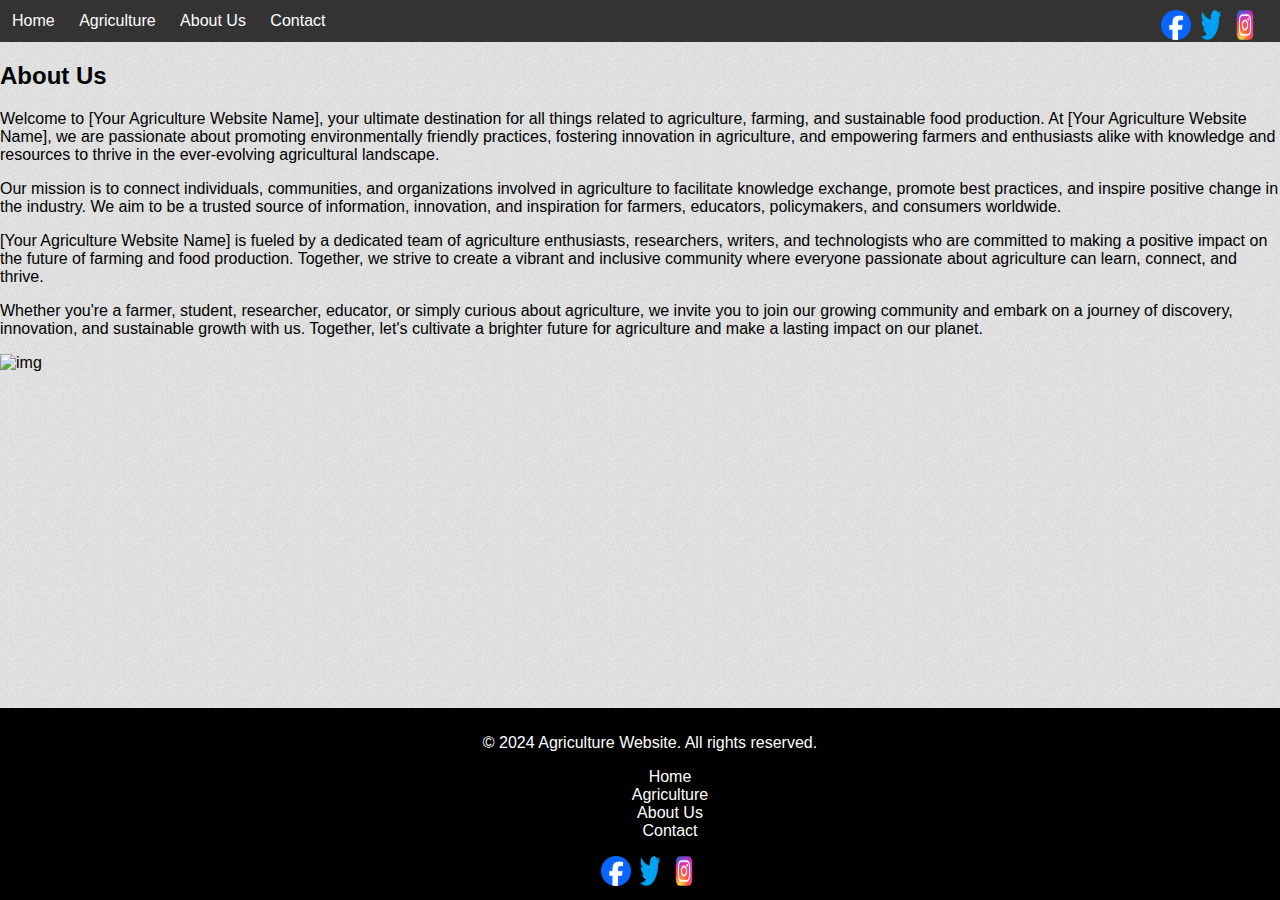
==== about.html @ 366ecf63 "first commit messege" ====
<!DOCTYPE html>
<html lang="en">
<head>
    <meta charset="UTF-8">
    <meta name="viewport" content="width=device-width, initial-scale=1.0">
    <title>About Us - Agriculture Website</title>
    <link rel="stylesheet" href="agriculture.css">
</head>
<body>
    <nav>
        <ul class="main-menu">
            <li><a href="./index.html">Home</a></li>
            <li class="dropdown">
                <a href="#">Agriculture</a>
                <ul class="submenu">
                    <li><a href="https://en.wikipedia.org/wiki/Paddy_field" target="_blank"><span style="color:rgb(250,241,239);">Paddy</span></a></li>
                    <li><a href="https://en.wikipedia.org/wiki/Vigna_mungo"><span style="color:black;">Black Gram</span></a></li>
                    <li><a href="https://en.wikipedia.org/wiki/Mung_bean"><span style="color:green;">Green Gram</span></a></li>
                </ul>
            </li>
            <li><a href="./about.html">About Us</a></li>
            <li><a href="./contact.html">Contact</a></li>
        </ul>
        <div class="icons1">
            <img src="./images/fb_icon_325x325.png" alt="facebook" width="30px" height="30px">
            <img src="./images/Twitter-Logo.png" alt="twitter" width="30px" height="30px">
            <img src="./images/Instagram-icon-Logo-2016-present.png" alt="insta" width="30px" height="30px">
        </div>
    </nav>
    
    <div id="about">
        <div class="abt1">
            <h2>About Us</h2>
            <p>Welcome to [Your Agriculture Website Name], your ultimate destination for all things related to agriculture, farming, and sustainable food production. At [Your Agriculture Website Name], we are passionate about promoting environmentally friendly practices, fostering innovation in agriculture, and empowering farmers and enthusiasts alike with knowledge and resources to thrive in the ever-evolving agricultural landscape.</p>
            <p>Our mission is to connect individuals, communities, and organizations involved in agriculture to facilitate knowledge exchange, promote best practices, and inspire positive change in the industry. We aim to be a trusted source of information, innovation, and inspiration for farmers, educators, policymakers, and consumers worldwide.</p>
            <p>[Your Agriculture Website Name] is fueled by a dedicated team of agriculture enthusiasts, researchers, writers, and technologists who are committed to making a positive impact on the future of farming and food production. Together, we strive to create a vibrant and inclusive community where everyone passionate about agriculture can learn, connect, and thrive.</p>
            <p>Whether you're a farmer, student, researcher, educator, or simply curious about agriculture, we invite you to join our growing community and embark on a journey of discovery, innovation, and sustainable growth with us. Together, let's cultivate a brighter future for agriculture and make a lasting impact on our planet.</p>
        </div>
        <div class="abt2">
            <img src="./nature-scene-rural-land-agriculture-grassland-abtract-silhouette-asian-farmers-working-rice-field-illustration_1150-37317.avif" alt="img" height="300px" width="300px">
        </div>
    </div>

    <footer class="about">
        <p>&copy; 2024 Agriculture Website. All rights reserved.</p>
        <div class="dh">
            <ul>
                <li><a href="./index.html">Home</a></li>
                <li><a href="#">Agriculture</a></li>
                <li><a href="./about.html">About Us</a></li>
                <li><a href="./contact.html">Contact</a></li>
            </ul>
        </div>
        <div class="icons2">
            <img src="./images/fb_icon_325x325.png" alt="facebook" width="30px" height="30px">
            <img src="./images/Twitter-Logo.png" alt="twitter" width="30px" height="30px">
            <img src="./images/Instagram-icon-Logo-2016-present.png" alt="insta" width="30px" height="30px">
        </div>
    </footer>
</body>
</html>
---- agriculture.css ----
body {
    font-family: 'Arial', sans-serif;
    margin: 0;
    padding: 0;
    margin-right: 0px;
    background-image: url(./images/background\ image.png);
    overflow-x: hidden;
}
textarea{
    width: 100%;
    height: 548px;
    border: none;
    background-color: aqua;
    /* visibility: hidden; */
}

.products{
    display: flex;
    justify-content:space-between;
    gap: 10px;
    left: 10px;
}
html {
    scroll-behavior: smooth;
}

/* CSS for the navigation menu */
nav {
    background-color: #333;
    color: #fff;
    padding: 10px;
    display: flex;
    justify-content: space-between;
    width: 100vw;
}

nav ul {
    list-style: none;
    padding: 1px;
    margin: 1px;
}

nav ul li {
    display: inline-block;
    margin-right: 20px;
}

nav ul li a {
    color: #fff;
    text-decoration: none;
}

nav ul li a:hover {
    color: #ffd700;
}

.dropdown {
    position: relative;
}

.dropdown .submenu {
    display: none;
    position: absolute;
    background-color: #333;
    padding: 20px;
}

.dropdown:hover .submenu {
    display: block;
}

.dropdown .submenu li {
    margin: 2px 2px;
}

.dropdown .submenu li a {
    color: #fff;
    text-decoration: none;
}

.dropdown .submenu li a:hover {
    color: #ffd700;
}

.icons1 {
    position: absolute;
    right: 20px;
    top: 10px;
}

.featured {
    text-align: center;
    padding: 80px;
    background-color: whitesmoke;
    background-image: url(./images/breadcrumb-banner-1.jpg);
    background-repeat: no-repeat;
    background-size: cover;
    width: 100vw;
}

/* Define common styles for product images */
.products img, .products2 img {
    border-radius: 100px;
    height: 200px;
    width: 200px;
    object-fit: cover;
    transition: width 5s;
}

.products1 img:hover, .products2 img:hover {
    border-radius: 100px;
    height: 300px;
    width: 300px;
    opacity: 0.5;
}

/* Additional styling for specific sections */
.products, .products2, .products5, .products6, .products8, .products9 {
    position: relative;
    background-color: aqua;
    border-radius: 10px;
    padding: 16px;
    width: 96vw;
}




.history {
    height: 295px;
    width: 713px;
    margin: 321px auto; 
    text-align: center;
}
    iframe {
        border-radius: 150px;
        border: none;
        position: absolute;
        left: 329px;
        top: 3px;
        margin-bottom: 400px;
        aspect-ratio: 16 / 9;
        width: 40em;
        height: 21em;
    }

.featured1, .featured p {
    background-image: linear-gradient(black, red, orange, green);
    background-size: cover;
    background-position: center;
    color: transparent;
    background-clip: text;
    -webkit-background-clip: text;
    font-size: 30px;
}

.item1 img, .item2 img {
    border-radius: 100px;
    height: 200px;
    width: 200px;
    object-fit: cover;
    transition: width 1s;
}

.item1 img:hover, .item2 img:hover {
    border-radius: 200px;
    height: 400px;
    width: 400px;
    opacity: 0.5;
}

footer {
    background-color: black;
    color: white;
    text-align: center;
    padding: 10px;
    position: sticky;
    bottom: 0;
    width: 100vw;
}

    footer.about {
        background-color: black;
        color: white;
        text-align: center;
        padding: 10px;
        position: fixed;
        bottom: 0;
        width: 100%;
        z-index: 100; 
    }
    footer.contact {
        background-color: black;
        color: white;
        text-align: center;
        padding: 10px;
        position: fixed;
        bottom: 0;
        width: 100%;
        z-index: 100; 
    }
    
 
.dh>ul>li>a{
     
    text-decoration: none; 
    color: #fff;
    
}
.dh>ul{
    list-style: none;
}
.paddy-link {
    color: rgb(250, 241, 239);
}



@media  (max-width: 768px) {
    nav ul {
        flex-direction: column;
        align-items: center;
    }

    .dropdown .submenu {
        position: static;
    }

    
       .icons1 {
            position: absolute;
            left: 695px;
            right: 4px;
             top: 4px;
            display: flex;
            gap: 28px;
            justify-content: center;
        }
    

    #contact {
        margin: 10px;
    }

    footer ul {
        flex-direction: column;
    }
    .products{
        width: 217vw;
    }
    .featured{
        width: 186vw;
    }
    nav{
        width: 224vw;
    }
    iframe{
        width: 24em;
    height: 14em;
    left: 236px;
    }
    .history {
        height: 336px;
        width: 724px;
        margin: 220px 54px;
        text-align: center;
         overflow: visible; 
    }
    footer,.about,.contact{
        width: 224vw;
    }
    textarea{
        width: 100%;
        height: 548px;
        border: none;
        background-color: aqua;
    }
    body{
        overflow-x: hidden;
    }
}
/* @media (max-width: 768px) {
    nav ul {
        flex-direction: column;
        align-items: center;
    }

    .dropdown .submenu {
        position: static;
    }

    .icons1 {
        display: flex;
        gap: 28px;
        justify-content: center;
        margin-top: 10px;
    }

    #contact {
        margin: 10px;
    }

    footer ul {
        flex-direction: column;
        text-align: center;
    }

    .products, .featured, nav, footer {
        width: 100%; /* Adjust to full screen width */
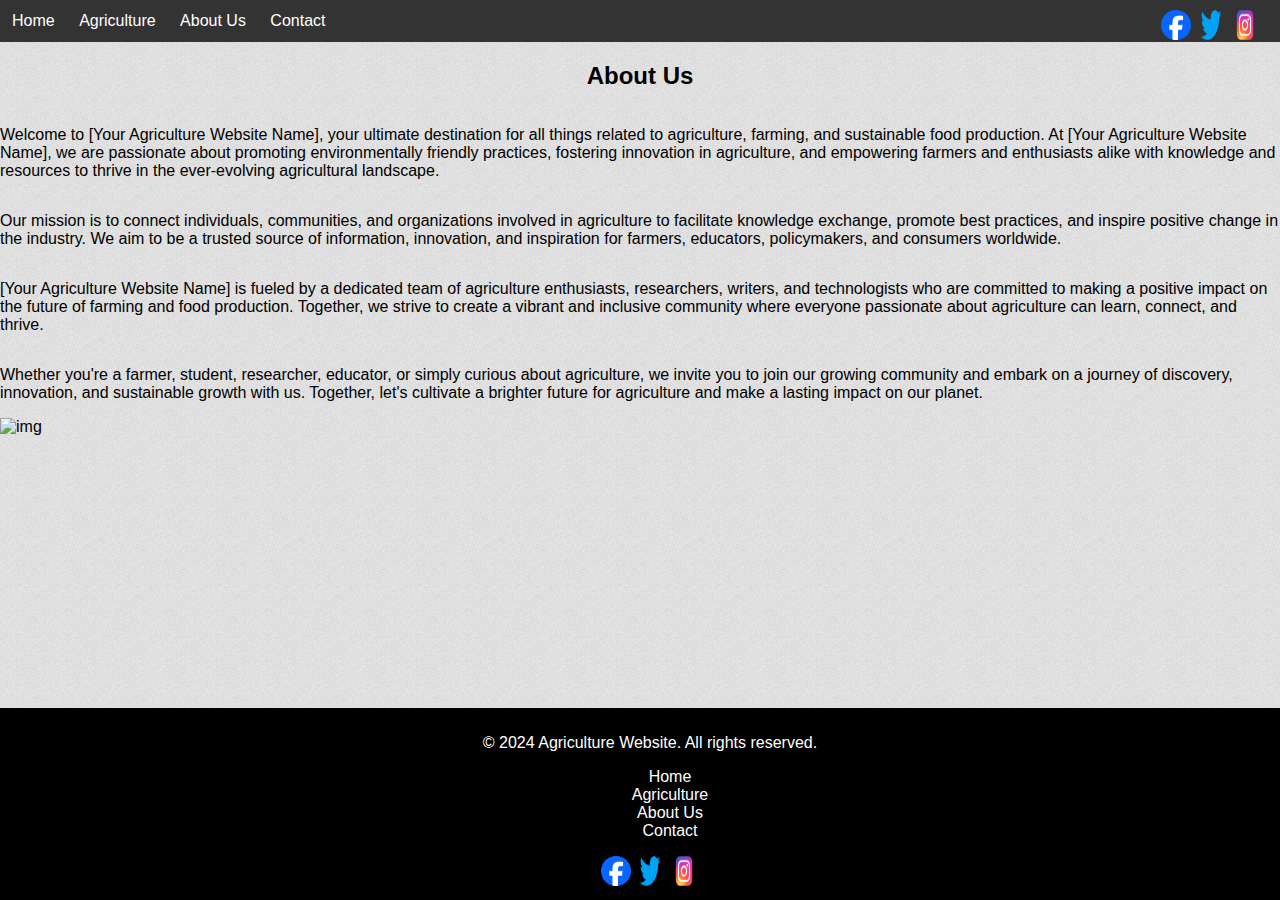
==== commit 4c7f47a1: "second commit messege" ====
--- a/about.html
+++ b/about.html
@@ -28,7 +28,7 @@
         </div>
     </nav>
     
-    <div id="about">
+    <div id="about1">
         <div class="abt1">
             <h2>About Us</h2>
             <p>Welcome to [Your Agriculture Website Name], your ultimate destination for all things related to agriculture, farming, and sustainable food production. At [Your Agriculture Website Name], we are passionate about promoting environmentally friendly practices, fostering innovation in agriculture, and empowering farmers and enthusiasts alike with knowledge and resources to thrive in the ever-evolving agricultural landscape.</p>
--- a/agriculture.css
+++ b/agriculture.css
@@ -5,12 +5,15 @@
     margin-right: 0px;
     background-image: url(./images/background\ image.png);
     overflow-x: hidden;
+    zoom: none;
+    height: 100%;
 }
 textarea{
     width: 100%;
     height: 548px;
     border: none;
     background-color: aqua;
+    margin-top: 50px;
     /* visibility: hidden; */
 }
 
@@ -90,7 +93,7 @@
 
 .featured {
     text-align: center;
-    padding: 80px;
+    padding: 1px;
     background-color: whitesmoke;
     background-image: url(./images/breadcrumb-banner-1.jpg);
     background-repeat: no-repeat;
@@ -213,10 +216,19 @@
 .paddy-link {
     color: rgb(250, 241, 239);
 }
-
-
-
-@media  (max-width: 768px) {
+.abt1{
+    display: flex;
+    flex-wrap: nowrap;
+    flex-direction: column;
+    justify-content: space-evenly;
+}
+h2{
+    text-align: center;
+}
+
+
+
+@media only screen and (max-width: 768px) {
     nav ul {
         flex-direction: column;
         align-items: center;
@@ -227,16 +239,7 @@
     }
 
     
-       .icons1 {
-            position: absolute;
-            left: 695px;
-            right: 4px;
-             top: 4px;
-            display: flex;
-            gap: 28px;
-            justify-content: center;
-        }
-    
+       
 
     #contact {
         margin: 10px;
@@ -249,7 +252,7 @@
         width: 217vw;
     }
     .featured{
-        width: 186vw;
+        width: 217vw;
     }
     nav{
         width: 224vw;
@@ -257,7 +260,7 @@
     iframe{
         width: 24em;
     height: 14em;
-    left: 236px;
+    left: 232px;
     }
     .history {
         height: 336px;
@@ -275,8 +278,18 @@
         border: none;
         background-color: aqua;
     }
+    .icons1 {
+        position: absolute;
+        left: 695px;
+        right: 4px;
+         top: 4px;
+        display: flex;
+        gap: 28px;
+        justify-content: center;
+    }
     body{
-        overflow-x: hidden;
+        /* overflow-x: hidden; */
+        /* overflow-y: hidden; */
     }
 }
 /* @media (max-width: 768px) {
